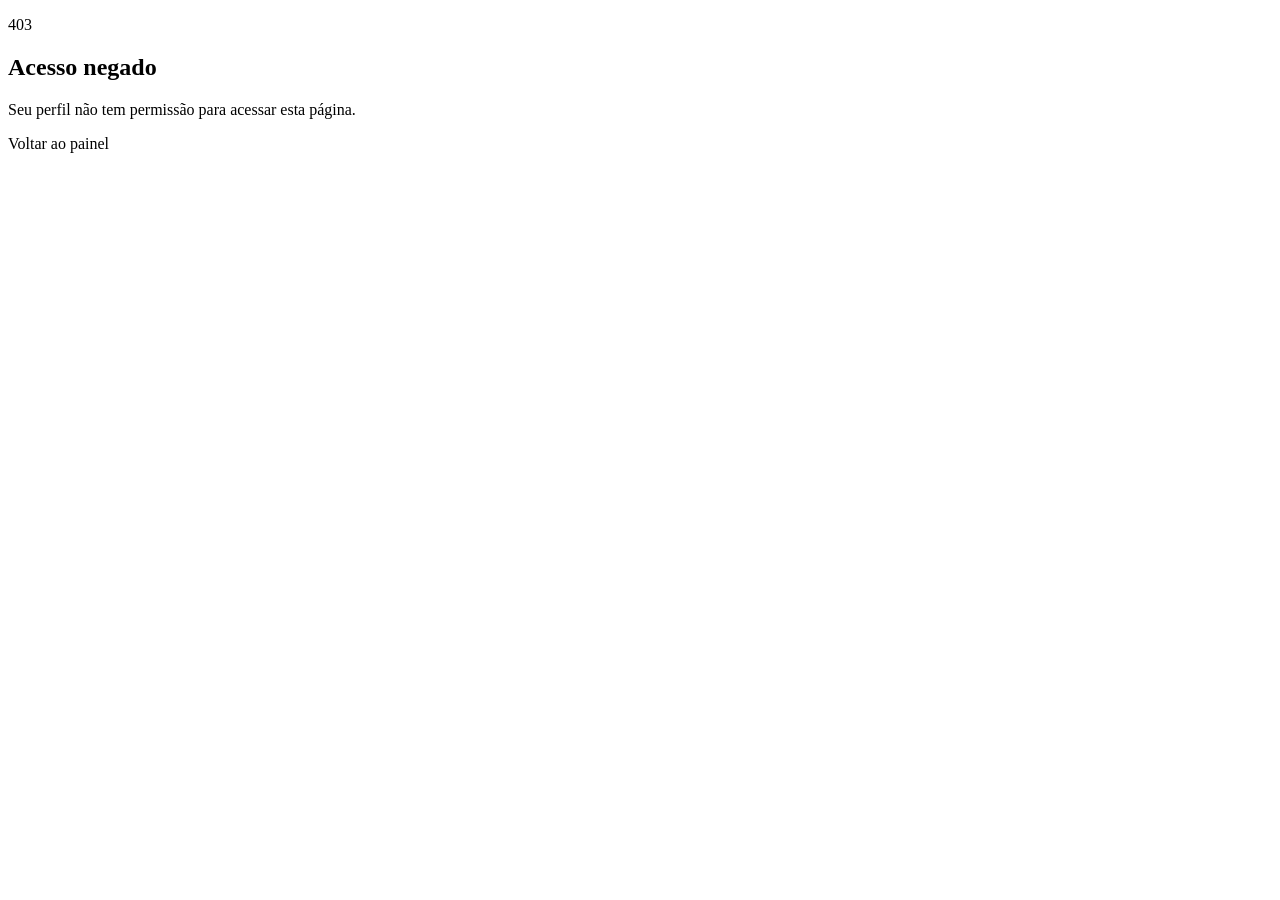
==== src/main/resources/templates/acesso-negado.html @ 534df5b4 "feat(ui): páginas de início, login, cadastro, painel e erros" ====
<!DOCTYPE html>
<html lang="pt-BR"
      xmlns:th="http://www.thymeleaf.org"
      xmlns:layout="http://www.ultraq.net.nz/thymeleaf/layout"
      layout:decorate="~{__${theme.layout}__}">
<head>
    <title>Acesso negado</title>
</head>
<body>
<section layout:fragment="content">
    <div class="card center">
        <p class="status-code">403</p>
        <h1>Acesso negado</h1>
        <p>Seu perfil não tem permissão para acessar esta página.</p>
        <a class="btn" th:href="@{/painel}">Voltar ao painel</a>
    </div>
</section>
</body>
</html>
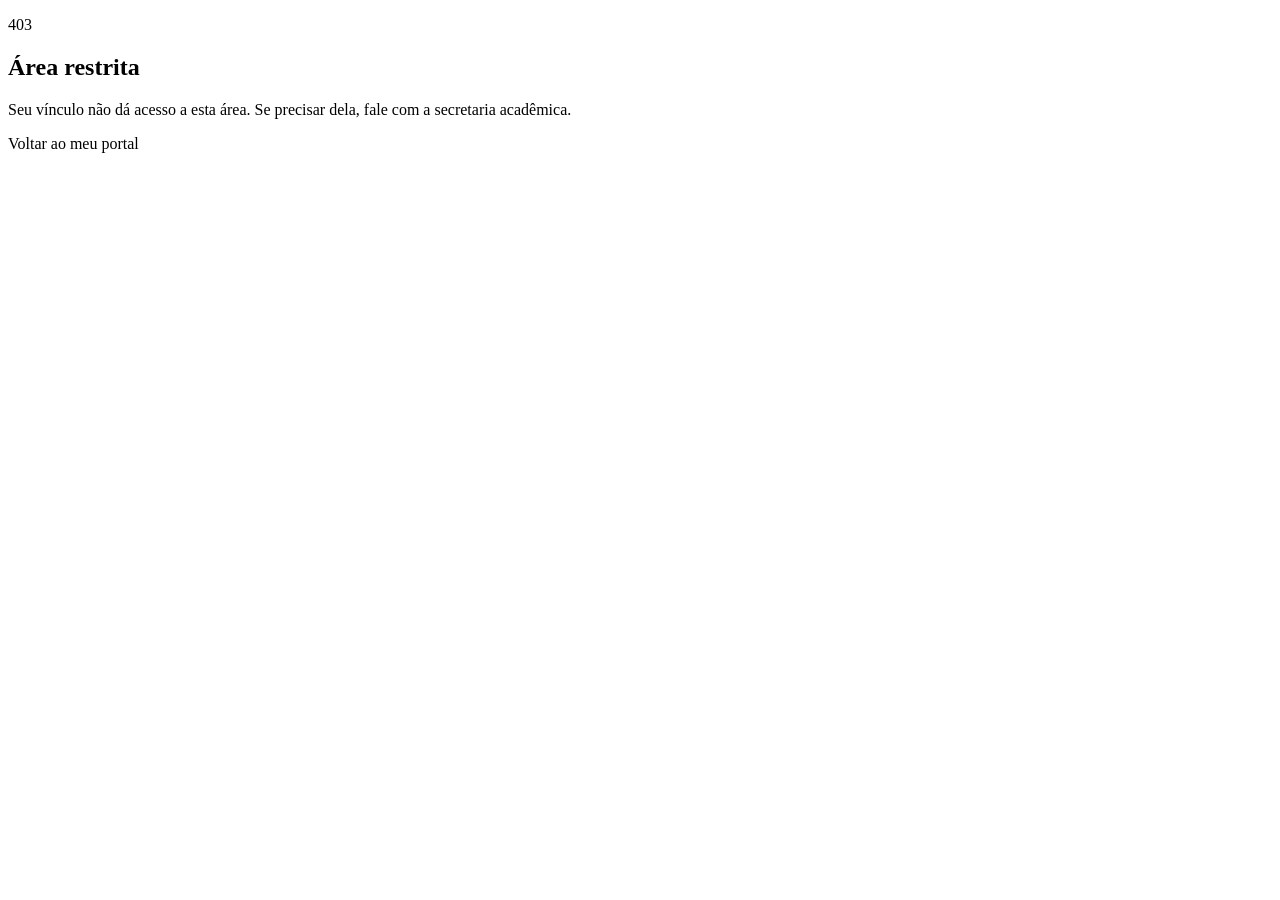
==== commit 71a55bc2: "Reformula interface" ====
--- a/src/main/resources/templates/acesso-negado.html
+++ b/src/main/resources/templates/acesso-negado.html
@@ -4,15 +4,15 @@
       xmlns:layout="http://www.ultraq.net.nz/thymeleaf/layout"
       layout:decorate="~{__${theme.layout}__}">
 <head>
-    <title>Acesso negado</title>
+    <title>Área restrita</title>
 </head>
 <body>
 <section layout:fragment="content">
     <div class="card center">
         <p class="status-code">403</p>
-        <h1>Acesso negado</h1>
-        <p>Seu perfil não tem permissão para acessar esta página.</p>
-        <a class="btn" th:href="@{/painel}">Voltar ao painel</a>
+        <h1>Área restrita</h1>
+        <p>Seu vínculo não dá acesso a esta área. Se precisar dela, fale com a secretaria acadêmica.</p>
+        <a class="btn" th:href="@{/painel}">Voltar ao meu portal</a>
     </div>
 </section>
 </body>
